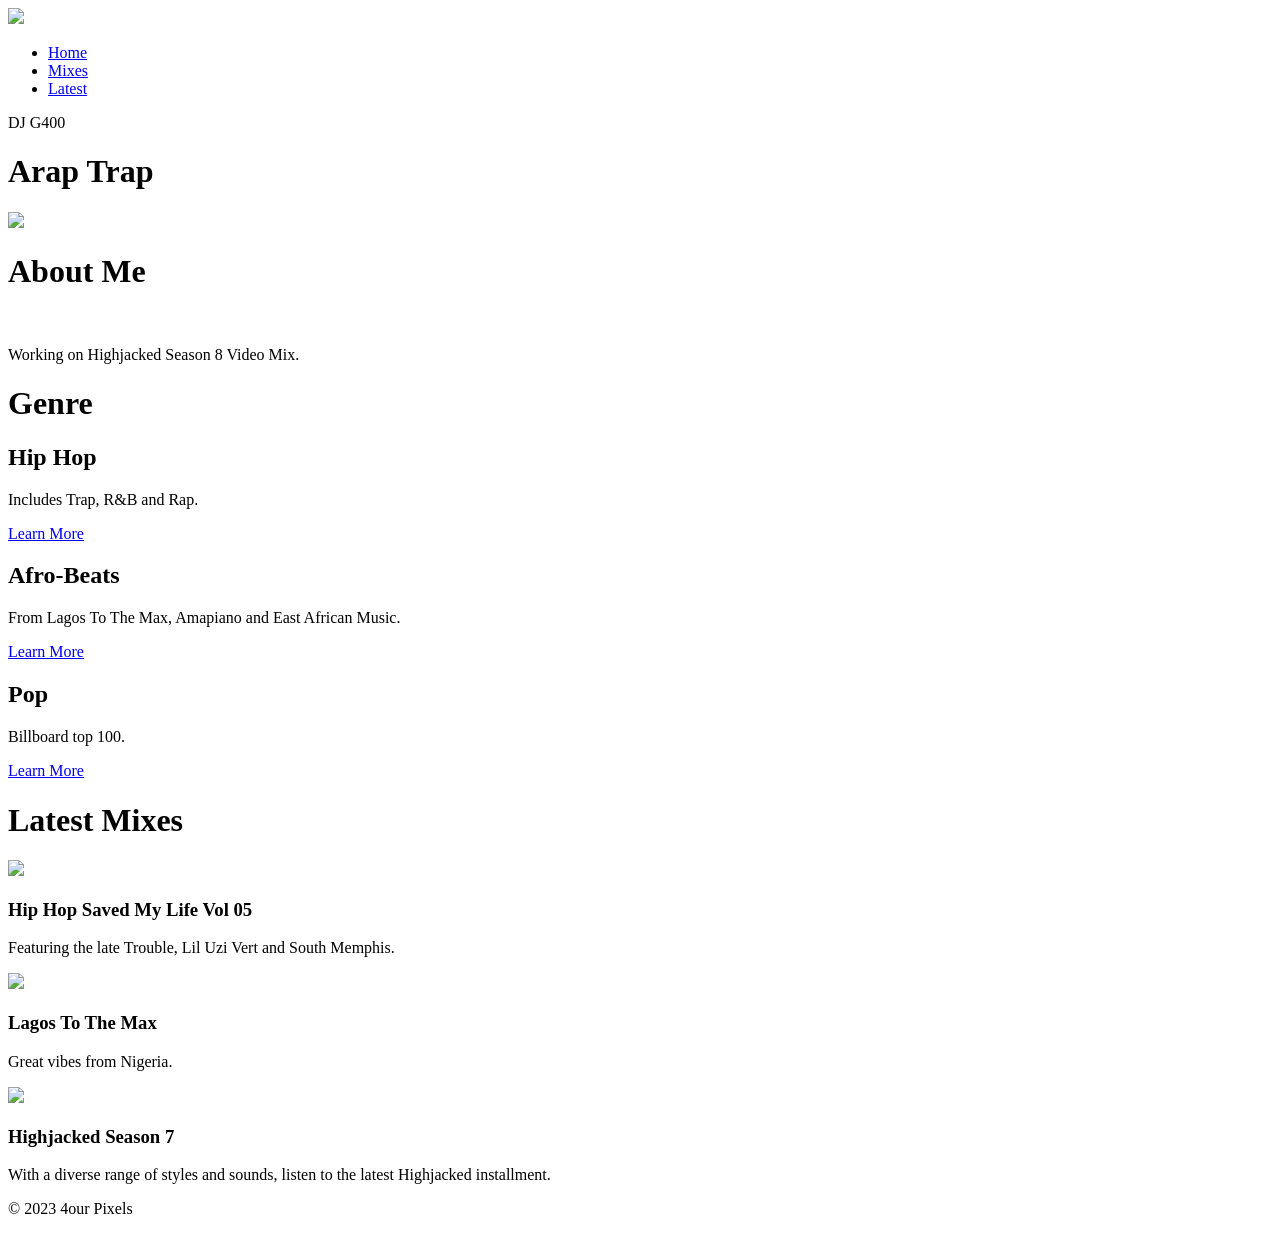
==== djg400.html @ 32708f97 "2nd commit" ====
<!DOCTYPE html>
<html lang="en">
  <head>
    <meta charset="UTF-8" />
    <meta http-equiv="X-UA-Compatible" content="IE=edge" />
    <meta name="viewport" content="width=device-width, initial-scale=1.0" />
    <title>4our Pixels Team || Moses Bartena</title>
    <!-- Favicon for all devices -->
    <link
      rel="icon"
      type="image/x-icon"
      sizes="32x32"
      href="./image/favicon/favicon.ico"
    />
    <link
      rel="icon"
      type="image/png"
      sizes="16x16"
      href="./image/favicon/favicon-16x16.png"
    />

    <!-- iOS specific favicon -->
    <link
      rel="apple-touch-icon"
      sizes="180x180"
      href="./image/favicon/apple-touch-icon.png"
    />
    <link
      rel="apple-touch-icon"
      sizes="152x152"
      href="./image/favicon/apple-touch-icon.png"
    />

    <!-- Android Chrome specific favicon -->
    <link rel="manifest" href="./image/favicon/site.webmanifest" />
    <meta name="theme-color" content="#30d5c8" />

    <!-- Microsoft specific favicon -->
    <meta name="msapplication-TileImage" content="./image/favicon/4white.png" />
    <meta name="msapplication-TileColor" content="#ffffff" />

    <!-- Other favicons -->
    <link
      rel="mask-icon"
      href="./image/favicon//image/favicon/4white.png"
      color="#30d5c8"
    />
    <link rel="preconnect" href="https://fonts.googleapis.com" />
    <link rel="preconnect" href="https://fonts.gstatic.com" crossorigin />
    <link
      href="https://fonts.googleapis.com/css2?family=Space+Grotesk:wght@500&display=swap"
      rel="stylesheet"
    />
    <link rel="stylesheet" href="styles.css" />
    <script
      src="https://kit.fontawesome.com/215638c07f.js"
      crossorigin="anonymous"
    ></script>
  </head>
  <body>
    <div id="header">
      <div class="container">
        <nav>
          <img src="image/logo4.png" class="logo" />
          <ul id="sidemenu">
            <li><a href="./index.html">Home</a></li>
            <li><a href="#services">Mixes</a></li>
            <li><a href="#portfolio">Latest</a></li>
            <i class="fa-solid fa-xmark" onclick="closemenu()"></i>
          </ul>
          <i class="fa-solid fa-bars" onclick="openmenu()"></i>
        </nav>
        <div class="header-text">
          <p>DJ G400</p>
          <h1>Arap <span>Trap</span></h1>
        </div>
      </div>
    </div>
    <!------aboout------->
    <div id="about">
      <div class="container">
        <div class="row">
          <div class="about-col-1">
            <img src="image/user.png" />
          </div>
          <div class="about-col-2">
            <h1 class="sub-title">About Me</h1>
            <br />
            <p>
              Working on Highjacked Season 8 Video Mix.
            </p>
          </div>
        </div>
      </div>
    </div>
    <!------Services------>
    <div id="services">
      <div class="container">
        <h1 class="sub-title">Genre</h1>
        <div class="services-list">
          <div>
            <i class="fa-solid fa-code"></i>
            <h2>Hip Hop</h2>
            <p>Includes Trap, R&B and Rap.</p>
            <a href="./web_blog.html">Learn More</a>
          </div>
          <div>
            <i class="fa-solid fa-crop"></i>
            <h2>Afro-Beats</h2>
            <p>From Lagos To The Max, Amapiano and East African Music.</p>
            <a href="#">Learn More</a>
          </div>
          <div>
            <i class="fa-solid fa-file-audio"></i>
            <h2>Pop</h2>
            <p>Billboard top 100.</p>
            <a href="#">Learn More</a>
          </div>
        </div>
      </div>
    </div>
    <!------portfolio-->
    <div id="portfolio">
      <div class="container">
        <h1 class="sub-title">Latest Mixes</h1>
        <div class="work-list">
          <div class="work">
            <img src="./image/mixes.png" />
            <div class="layer">
              <h3>Hip Hop Saved My Life Vol 05</h3>
              <p>
                Featuring the late Trouble, Lil Uzi Vert and South Memphis.
              </p>
              <a
                href="https://hearthis.at/djg400/dj-g400-hip-hop-saved-my-life-05/"
                ><i class="fa-solid fa-link"></i
              ></a>
            </div>
          </div>
          <div class="work">
            <img src="./image/lagos5.png" />
            <div class="layer">
              <h3>Lagos To The Max</h3>
              <p>Great vibes from Nigeria.</p>
              <a href="https://hearthis.at/djg400/dj-g400-lagos-to-the-max-05/"
                ><i class="fa-solid fa-link"></i
              ></a>
            </div>
          </div>
          <div class="work">
            <img src="./image/mixes.png" />
            <div class="layer">
              <h3>Highjacked Season 7</h3>
              <p>
                With a diverse range of styles and sounds, listen to the latest
                Highjacked installment.
              </p>
              <a
                href="https://drive.google.com/file/d/1FaEVlULLLxfOUr9Ii5fPfb6dXczdRg22/view?usp=sharing"
                ><i class="fa-solid fa-link"></i
              ></a>
            </div>
          </div>
        </div>
      </div>
    </div>
    <!------contact-->
    
      <div class="copyright">
        <p>© 2023 4our Pixels</p>
      </div>
    </div>
    <script src="./image/js.js"></script>
    <script>
      var tablinks = document.getElementsByClassName("tab-links");
      var tabcontents = document.getElementsByClassName("tab-contents");

      function opentab(tabname) {
        for (tablink of tablinks) {
          tablink.classList.remove("active-link");
        }
        for (tabcontent of tabcontents) {
          tabcontent.classList.remove("active-tab");
        }
        event.currentTarget.classList.add("active-link");
        document.getElementById(tabname).classList.add("active-tab");
      }
    </script>
    <script>
      var sidemenu = document.getElementById("sidemenu");

      function openmenu() {
        sidemenu.style.right = "0";
      }
      function closemenu() {
        sidemenu.style.right = "-200px";
      }
    </script>
    <script>
      const scriptURL =
        "https://script.google.com/macros/s/AKfycbwLq3Nzvc_DU_3lJQD3jU3RTljc6XdwQJmOlNrcgZmDSIhyjITbEOH9Y4T4_UTej5YG6Q/exec";
      const form = document.forms["submit-to-google-sheet"];
      const msg = document.getElementById("msg");

      form.addEventListener("submit", (e) => {
        e.preventDefault();
        fetch(scriptURL, { method: "POST", body: new FormData(form) })
          .then((response) => {
            msg.innerHTML = "Message sent successfully!";
            setTimeout(function () {
              msg.innerHTML = "";
            }, 5000);
            form.reset();
          })
          .catch((error) => console.error("Error!", error.message));
      });
    </script>
  </body>
</html>
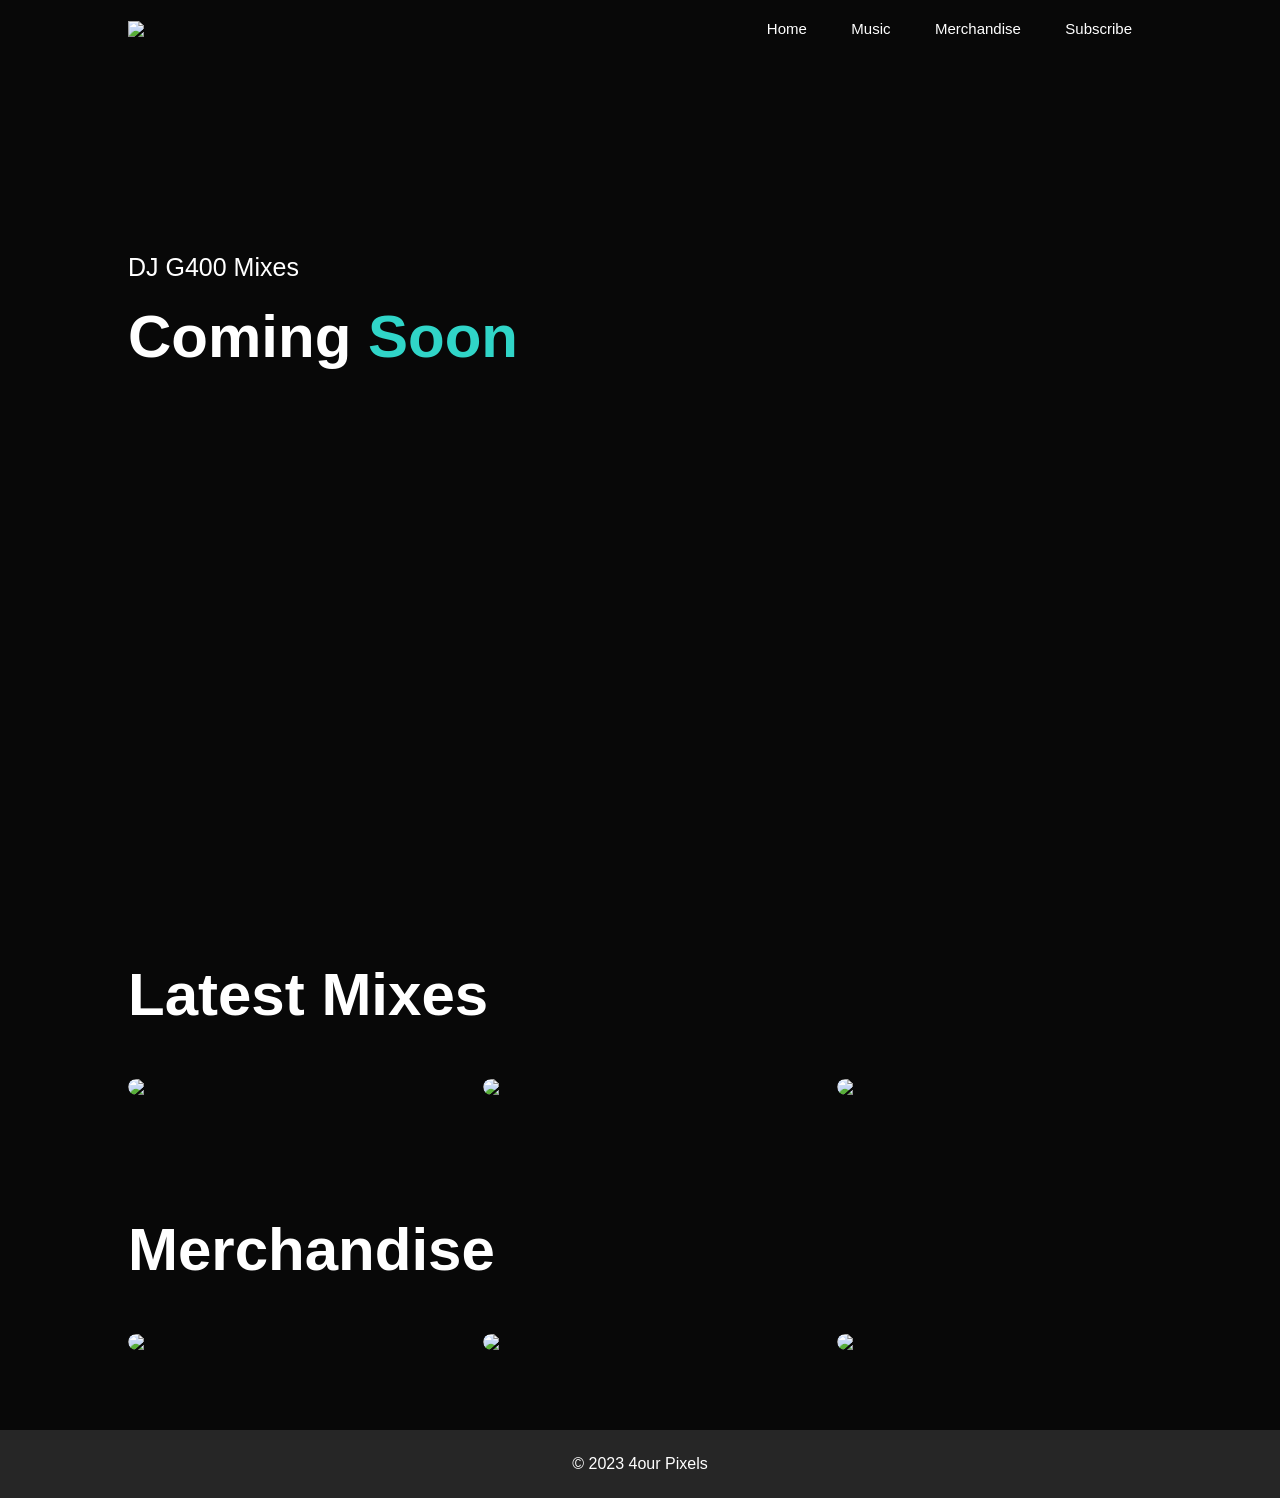
==== commit 93085a67: "2nd commit" ====
--- a/djg400.html
+++ b/djg400.html
@@ -4,7 +4,7 @@
     <meta charset="UTF-8" />
     <meta http-equiv="X-UA-Compatible" content="IE=edge" />
     <meta name="viewport" content="width=device-width, initial-scale=1.0" />
-    <title>4our Pixels Team || Moses Bartena</title>
+    <title>4our Pixels - DJ G400 Mixes</title>
     <!-- Favicon for all devices -->
     <link
       rel="icon"
@@ -61,64 +61,23 @@
     <div id="header">
       <div class="container">
         <nav>
-          <img src="image/logo4.png" class="logo" />
+          <img src="image/g400.png" class="logo" />
           <ul id="sidemenu">
             <li><a href="./index.html">Home</a></li>
-            <li><a href="#services">Mixes</a></li>
-            <li><a href="#portfolio">Latest</a></li>
+            <li><a href="#services">Music</a></li>
+            <li><a href="#portfolio">Merchandise</a></li>
+            <li><a href="#">Subscribe</a></li>
             <i class="fa-solid fa-xmark" onclick="closemenu()"></i>
           </ul>
           <i class="fa-solid fa-bars" onclick="openmenu()"></i>
         </nav>
         <div class="header-text">
-          <p>DJ G400</p>
-          <h1>Arap <span>Trap</span></h1>
+          <p>DJ G400 Mixes</p>
+          <h1>Coming <span>Soon</span></h1>
         </div>
       </div>
     </div>
-    <!------aboout------->
-    <div id="about">
-      <div class="container">
-        <div class="row">
-          <div class="about-col-1">
-            <img src="image/user.png" />
-          </div>
-          <div class="about-col-2">
-            <h1 class="sub-title">About Me</h1>
-            <br />
-            <p>
-              Working on Highjacked Season 8 Video Mix.
-            </p>
-          </div>
-        </div>
-      </div>
-    </div>
-    <!------Services------>
-    <div id="services">
-      <div class="container">
-        <h1 class="sub-title">Genre</h1>
-        <div class="services-list">
-          <div>
-            <i class="fa-solid fa-code"></i>
-            <h2>Hip Hop</h2>
-            <p>Includes Trap, R&B and Rap.</p>
-            <a href="./web_blog.html">Learn More</a>
-          </div>
-          <div>
-            <i class="fa-solid fa-crop"></i>
-            <h2>Afro-Beats</h2>
-            <p>From Lagos To The Max, Amapiano and East African Music.</p>
-            <a href="#">Learn More</a>
-          </div>
-          <div>
-            <i class="fa-solid fa-file-audio"></i>
-            <h2>Pop</h2>
-            <p>Billboard top 100.</p>
-            <a href="#">Learn More</a>
-          </div>
-        </div>
-      </div>
-    </div>
+    
     <!------portfolio-->
     <div id="portfolio">
       <div class="container">
@@ -157,6 +116,45 @@
               </p>
               <a
                 href="https://drive.google.com/file/d/1FaEVlULLLxfOUr9Ii5fPfb6dXczdRg22/view?usp=sharing"
+                ><i class="fa-solid fa-link"></i
+              ></a>
+            </div>
+          </div>
+        </div>
+      </div>
+    </div>
+    <!------contact-->
+
+    <!------portfolio-->
+    <div id="portfolio">
+      <div class="container">
+        <h1 class="sub-title">Merchandise</h1>
+        <div class="work-list">
+          <div class="work">
+            <img src="./image/merchandise/araptrap2023.jpg" />
+            <div class="layer">
+              <h3>Arap Trap 2023</h3>
+              <a
+                href="#"
+                ><i class="fa-solid fa-link"></i
+              ></a>
+            </div>
+          </div>
+          <div class="work">
+            <img src="./image/merchandise/araptrap202301.jpg" />
+            <div class="layer">
+              <h3>g400 2017</h3>
+              <a href="#"
+                ><i class="fa-solid fa-link"></i
+              ></a>
+            </div>
+          </div>
+          <div class="work">
+            <img src="./image/merchandise/araptrap202302.jpg" />
+            <div class="layer">
+              <h3>g400 20217</h3>
+              <a
+                href="#"
                 ><i class="fa-solid fa-link"></i
               ></a>
             </div>
--- a/styles.css
+++ b/styles.css
@@ -0,0 +1,480 @@
+* {
+  margin: 0;
+  padding: 0;
+  font-family: "Space Grotesk", sans-serif;
+  box-sizing: border-box;
+}
+html {
+  scroll-behavior: smooth;
+}
+body {
+  background: #080808;
+  color: #fff;
+}
+#header {
+  width: 100%;
+  height: 100vh;
+  background-image: url(image/background3.png);
+  background-size: cover;
+  background-position: center;
+}
+.container {
+  padding: 10px 10%;
+}
+
+nav {
+  display: flex;
+  align-items: center;
+  justify-content: space-between;
+  flex-wrap: wrap;
+}
+
+.logo {
+  width: 140px;
+}
+
+nav ul li {
+  display: inline-block;
+  list-style: none;
+  margin: 10px 20px;
+}
+
+nav ul li a {
+  color: #fff;
+  text-decoration: none;
+  font-size: 15px;
+  position: relative;
+}
+nav ul li a::after {
+  content: "";
+  width: 0%;
+  height: 2px;
+  background: #30d5c8;
+  position: absolute;
+  left: 0;
+  bottom: -6px;
+  transition: 0.3s;
+}
+nav ul li a:hover::after {
+  width: 100%;
+}
+.header-text {
+  margin-top: 20%;
+  font-size: 25px;
+}
+.header-text h1 {
+  font-size: 60px;
+  margin-top: 20px;
+}
+.header-text h1 span {
+  color: #30d5c8;
+}
+/*-------- about -------- */
+#about {
+  padding: 80px 0;
+  color: #ababab;
+}
+.row {
+  display: flex;
+  justify-content: space-between;
+  flex-wrap: wrap;
+}
+
+.about-col-1 {
+  flex-basis: 35%;
+}
+.about-col-1 img {
+  width: 100%;
+  border-radius: 15px;
+}
+.about-col-2 {
+  flex-basis: 60%;
+}
+
+.sub-title {
+  font-size: 60px;
+  font-weight: 600;
+  color: #fff;
+}
+
+.tab-titles {
+  display: flex;
+  margin: 20px 0 40px;
+}
+
+.tab-links {
+  margin-right: 50px;
+  font-size: 15px;
+  font-weight: 600;
+  cursor: pointer;
+  position: relative;
+}
+.tab-links::after {
+  content: "";
+  width: 0;
+  height: 2px;
+  background: #30d5c8;
+  position: absolute;
+  left: 0;
+  bottom: -8px;
+  transition: 0.3s;
+}
+
+.tab-links.active-link::after {
+  width: 40%;
+}
+.tab-contents ul li {
+  list-style: none;
+  margin: 10px 0;
+}
+.tab-contents ul li span {
+  color: #8cf0e8;
+  font-size: 13px;
+}
+.tab-contents {
+  display: none;
+}
+.tab-contents.active-tab {
+  display: block;
+}
+
+/*------services-------*/
+#services {
+  padding: 30px 0;
+}
+.services-list {
+  display: grid;
+  grid-template-columns: repeat(auto-fit, minmax(250px, 1fr));
+  grid-gap: 40px;
+  margin-top: 50px;
+}
+.services-list div {
+  background: #262626;
+  padding: 40px;
+  font-size: 12px;
+  font-weight: 300;
+  border-radius: 10px;
+  transition: background 0.3s, transform 0.3s;
+}
+.services-list div i {
+  font-size: 50px;
+  margin-bottom: 30px;
+}
+.services-list div h2 {
+  font-size: 30px;
+  font-weight: 500;
+  margin-bottom: 15px;
+}
+.services-list div a {
+  text-decoration: none;
+  color: #fff;
+  font-size: 12px;
+  margin-top: 20px;
+  display: inline-block;
+}
+.services-list div:hover {
+  background: #30d5c8;
+  transform: translateY(-10px);
+}
+/*------portfolio-------*/
+#portfolio {
+  padding: 50px 0;
+}
+.work-list {
+  display: grid;
+  grid-template-columns: repeat(auto-fit, minmax(250px, 1fr));
+  grid-gap: 40px;
+  margin-top: 50px;
+}
+.work {
+  border-radius: 10px;
+  position: relative;
+  overflow: hidden;
+}
+.work img {
+  width: 100%;
+  border-radius: 10px;
+  display: block;
+  transition: transform 0.3s;
+}
+.work iframe {
+  width: 100%;
+  border-radius: 10px;
+  display: block;
+  transition: transform 0.3s;
+}
+.layer {
+  width: 100%;
+  height: 0%;
+  background: linear-gradient(rgba(0, 0, 0, 0.4), #000000d6);
+  border-radius: 10px;
+  position: absolute;
+  left: 0;
+  bottom: 0;
+  overflow: hidden;
+  display: flex;
+  align-items: center;
+  justify-content: center;
+  flex-direction: column;
+  padding: 0 40px;
+  text-align: center;
+  font-size: 14px;
+  transition: ease-in-out 0.3s;
+}
+.layer h3 {
+  font-weight: 500;
+  margin-bottom: 20px;
+}
+.layer a {
+  margin-top: 20px;
+  color: #000000;
+  text-decoration: none;
+  font-size: 18px;
+  line-height: 60px;
+  background: #30d5c8;
+  width: 60px;
+  height: 60px;
+  border-radius: 50%;
+  text-align: center;
+}
+.work:hover img {
+  transform: scale(1.1);
+}
+.work:hover iframe {
+  transform: scale(1.1);
+}
+.work:hover .layer {
+  height: 100%;
+}
+.btn {
+  display: block;
+  margin: 50px auto;
+  width: fit-content;
+  border: 1px solid #30d5c8;
+  padding: 14px 50px;
+  border-radius: 6px;
+  text-decoration: none;
+  color: #fff;
+  transition: ease-in-out 0.3s;
+}
+.btn:hover {
+  background: #30d5c8;
+}
+
+/*----- contact ------*/
+.contact-left {
+  flex-basis: 35%;
+}
+.contact-right {
+  flex-basis: 60%;
+}
+.contact-left p {
+  margin-top: 30px;
+}
+.contact-left p i {
+  color: #30d5c8;
+  margin-right: 15px;
+  font-size: 25px;
+}
+.social-icons {
+  margin-top: 30px;
+}
+.social-icons a {
+  text-decoration: none;
+  font-size: 30px;
+  margin-right: 15px;
+  color: #ababab;
+  display: inline-block;
+  transition: transform 0.3s;
+}
+.social-icons a:hover {
+  color: #30d5c8;
+  transform: translateY(-5px);
+}
+.hearthis {
+  margin-top: 30px;
+}
+.hearthis {
+  height: 25px;
+  margin-right: 15px;
+  display: inline-block;
+  transition: transform 0.3s;
+}
+.hearthis:hover {
+  transform: translateY(-5px);
+}
+.btn.btn2 {
+  display: inline-block;
+  background: #30d5c8;
+}
+.btn2:hover {
+  background-color: #104d48;
+  color: #ffffff;
+}
+.contact-right form {
+  width: 100%;
+}
+form input,
+form textarea {
+  width: 100%;
+  border: 0;
+  outline: none;
+  background: #262626;
+  padding: 15px;
+  margin: 15px 0;
+  color: #fff;
+  font-size: 18px;
+  border-radius: 6px;
+}
+form .btn2 {
+  padding: 14px 60px;
+  font-size: 18px;
+  margin-top: 20px;
+  cursor: pointer;
+}
+.copyright {
+  width: 100%;
+  text-align: center;
+  padding: 25px 0;
+  background: #262626;
+  font-weight: 300;
+  margin-top: 20px;
+}
+/*----------css for small screens-------*/
+nav .fa-solid {
+  display: none;
+}
+
+@media only screen and (max-width: 600px) {
+  #header {
+    background-image: url(image/phone-background.png);
+  }
+
+  .header-text {
+    margin-top: 100%;
+    font-size: 16px;
+  }
+  .header-text h1 {
+    font-size: 30px;
+  }
+  nav .fa-solid {
+    display: block;
+    font-size: 25px;
+  }
+  nav ul {
+    background: #30d5c8;
+    position: fixed;
+    top: 0;
+    right: -200px;
+    width: 200px;
+    height: 100vh;
+    padding-top: 50px;
+    z-index: 2;
+    transition: ease-in-out 0.4s;
+  }
+  nav ul li {
+    display: block;
+    margin: 25px;
+  }
+  nav ul .fa-solid {
+    position: absolute;
+    top: 25px;
+    left: 25px;
+    cursor: pointer;
+  }
+  .sub-title {
+    font-size: 40px;
+  }
+  .about-col-1,
+  .about-col-2 {
+    flex-basis: 100%;
+  }
+  .about-col-1 {
+    margin-bottom: 30px;
+  }
+  .about-col-2 {
+    font-size: 14px;
+  }
+  .tab-links {
+    font-size: 16px;
+    margin-right: 20px;
+  }
+  .contact-left,
+  .contact-right {
+    flex-basis: 100%;
+  }
+  .copyright {
+    font-size: 14px;
+  }
+}
+#msg {
+  color: #61b752;
+  margin-top: -40px;
+  display: block;
+}
+
+.blog {
+  background: #262626;
+}
+
+/* Tuesday 13th June */
+.brand-color {
+  color: #30d5c8;
+}
+
+#header2 {
+  width: 100%;
+  height: 100vh;
+  background-image: linear-gradient(
+      to bottom,
+      rgba(0, 0, 0, 0),
+      rgba(0, 0, 0, 1)
+    ),
+    url(https://images.unsplash.com/photo-1533908279087-2448f4554f18?ixlib=rb-4.0.3&ixid=M3wxMjA3fDB8MHxwaG90by1wYWdlfHx8fGVufDB8fHx8fA%3D%3D&auto=format&fit=crop&w=2670&q=80);
+  background-size: cover;
+  background-position: center;
+}
+#header_four_pixels {
+  position: relative;
+  overflow: hidden;
+  width: 100%;
+  height: 100vh;
+}
+
+#video-background {
+  position: absolute;
+  top: 0;
+  left: 0;
+  width: 100%;
+  height: 100%;
+  object-fit: cover;
+  z-index: -1;
+}
+
+#image_compression_header {
+  width: 100%;
+  height: 100vh;
+  background-image: linear-gradient(
+      to bottom,
+      rgba(0, 0, 0, 0),
+      rgba(0, 0, 0, 1)
+    ),
+    url(https://images.unsplash.com/photo-1533908279087-2448f4554f18?ixlib=rb-4.0.3&ixid=M3wxMjA3fDB8MHxwaG90by1wYWdlfHx8fGVufDB8fHx8fA%3D%3D&auto=format&fit=crop&w=2670&q=80);
+  background-size: cover;
+  background-position: center;
+}
+/* 2nd Commit */
+@media only screen and (max-width: 600px) {
+  .header-text h1 {
+    font-size: 60px;
+    margin-top: 20px;
+  }
+}
+
+.hidden {
+  display: none;
+}
+
+.greyscale {
+  filter: grayscale();
+}
